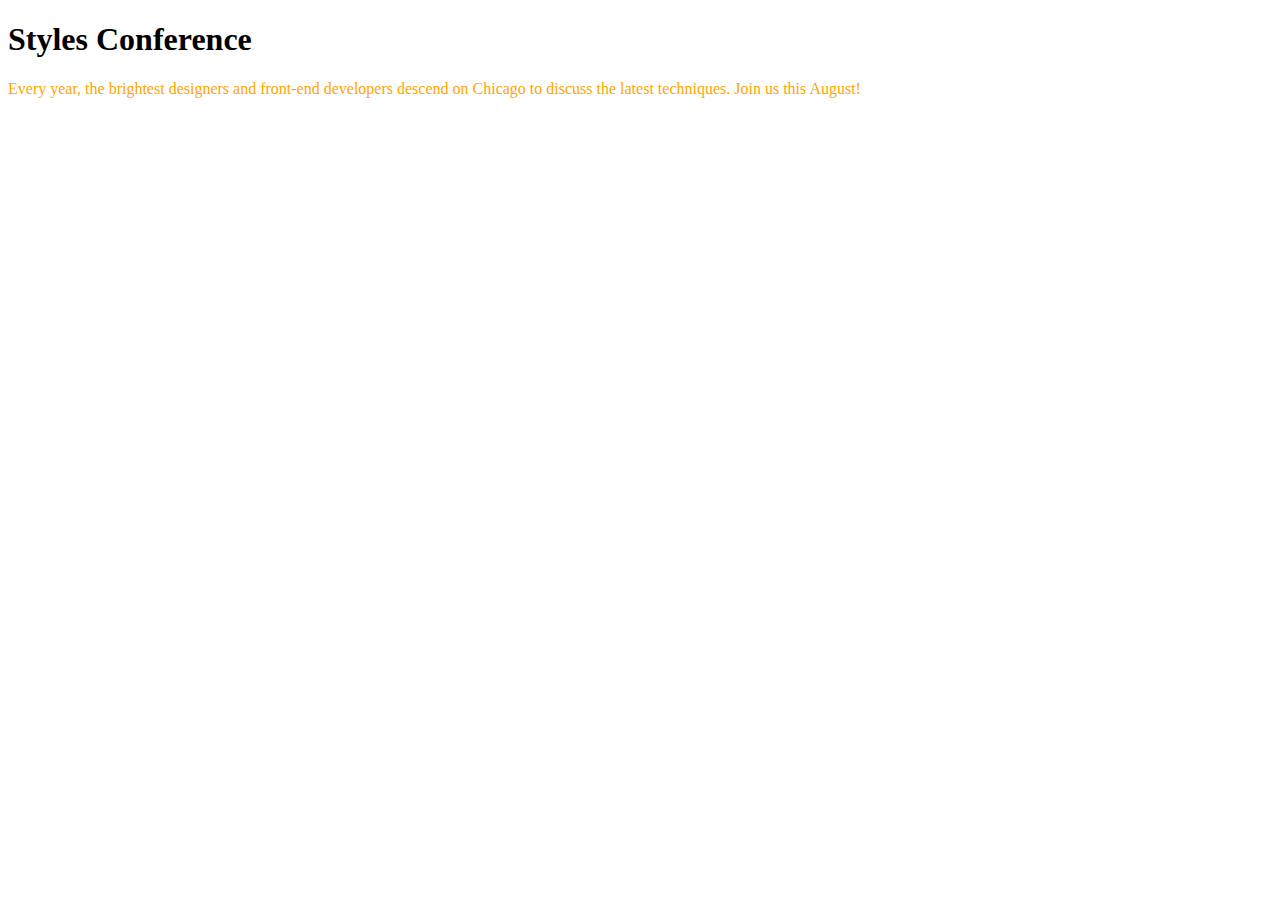
==== web/LearnToCode/styles-conference/index.html @ 19b2c1d0 "learn to code chapter one" ====
<!DOCTYPE html>
<html lang = "en">
    <head>
        <meta charset="utf-8"/>
        <link rel="stylesheet"  href="assets/stylesheets/main.css">
        <title>Styles Conference</title>
    </head>
    <body>
        <h1>Styles Conference</h1>
        <p>Every year, the brightest designers and front-end developers descend on Chicago to discuss the latest techniques. Join us this August!</p>
    </body>
</html>
---- web/LearnToCode/styles-conference/assets/stylesheets/main.css ----
p
{
    color:orange;
    font-size:16px;
}
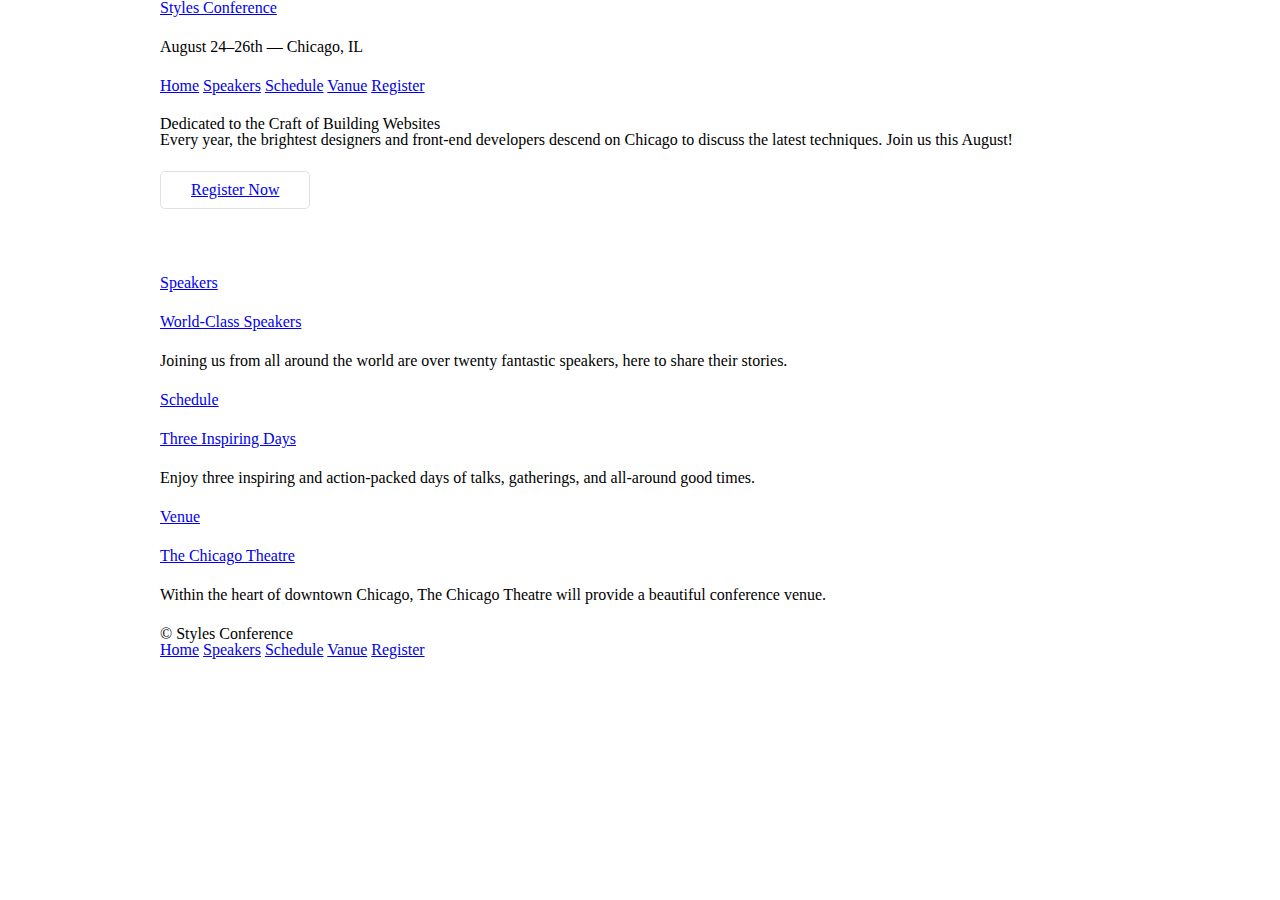
==== commit d6c8ec41: "add the short cuts" ====
--- a/web/LearnToCode/styles-conference/index.html
+++ b/web/LearnToCode/styles-conference/index.html
@@ -2,11 +2,74 @@
 <html lang = "en">
     <head>
         <meta charset="utf-8"/>
-        <link rel="stylesheet"  href="assets/stylesheets/main.css">
+        <link rel="stylesheet" href="assets/stylesheets/reset.css"/>
+        <link rel="stylesheet"  href="assets/stylesheets/main.css"/>
         <title>Styles Conference</title>
     </head>
     <body>
-        <h1>Styles Conference</h1>
-        <p>Every year, the brightest designers and front-end developers descend on Chicago to discuss the latest techniques. Join us this August!</p>
+        <header class="container">
+            <h1>
+                <a href="index.html">Styles Conference</a>
+             </h1>
+            <h3>August 24&ndash;26th &mdash; Chicago, IL</h3>
+            <nav>
+                <a href="index.html">Home</a>
+                <a href="speakers.html">Speakers</a>
+                <a href="schedule.html">Schedule</a>
+                <a href="venue.html">Vanue</a>
+                <a href="register.html">Register</a>
+            </nav>
+        </header>
+        <section class="hero container">
+            <h2>Dedicated to the Craft of Building Websites</h2>
+            <p>Every year, the brightest designers and front-end developers descend on Chicago to discuss the latest techniques. Join us this August!</p>
+            <a class="btn btn-alt" href="register.html">Register Now</a>
+        </section>
+        <section class="container">
+            <section>
+                <a href="speakers.html">
+                    <h5>Speakers</h5>
+                    <h3>World-Class Speakers</h3>
+                </a>
+                <p>Joining us from all around the world are over twenty fantastic speakers, here to share their stories.</p>
+            </section>
+
+            <section >
+                <a href="schedule.html">
+                    <h5>Schedule</h5>
+                    <h3>Three Inspiring Days</h3>
+                </a>
+                <p>Enjoy three inspiring and action-packed days of talks, gatherings, and all-around good times.</p>
+            </section>
+
+            <section>
+                <a href="venue.html">
+                    <h5>Venue</h5>
+                    <h3>The Chicago Theatre</h3>
+                </a>
+                <p>Within the heart of downtown Chicago, The Chicago Theatre will provide a beautiful conference venue.</p>
+            </section>
+           
+        </section>
+        <footer class="container">
+              <small>&copy; Styles Conference</small>
+              <nav>
+                <a href="index.html">Home</a>
+                <a href="speakers.html">Speakers</a>
+                <a href="schedule.html">Schedule</a>
+                <a href="venue.html">Vanue</a>
+                <a href="register.html">Register</a>
+            </nav>
+          
+        </footer>
+        <div class="test1">
+            <!-- division -->
+            <div class="social">
+                <p>I may be found on ...</p>
+                <p>Additionally, I have a profile on ...</p>
+            </div>
+            <!-- span -->
+            <p>Soon we will be <span class = "tooltip">writing HTML </span>with the best of them!</p>
+        </div>
     </body>
 </html>
--- a/web/LearnToCode/styles-conference/assets/stylesheets/main.css
+++ b/web/LearnToCode/styles-conference/assets/stylesheets/main.css
@@ -1,5 +1,56 @@
-p
+/*
+    ============================================================================
+    Grid
+    ============================================================================
+*/
+*,
+*:before,
+*:afater {
+    -webkit-box-sizing: border-box;
+    -moz-box-sizing:border-box;
+    box-sizing: border-box;
+}
+.container {
+    margin: 0 auto;
+    padding-left:30px;
+    padding-right:30px;
+    width:960px;
+    /*background-color:#cfcfcf;*/
+}
+h1,h3,h4,h5,p
 {
-    color:orange;
-    font-size:16px;
+    margin-bottom:23px;
+}
+
+/*
+Buttons
+*/
+.btn
+{
+    border-radius:5px;
+    display: inline-block;
+    margin:0;
+}
+.btn-alt
+{
+    border:1px solid #dfe2e5;
+    padding:10px 30px;
+
+}
+.hero {
+  padding: 22px 80px 66px 80px;
+}
+
+.test1
+{
+    display: none;
+}
+/* demo the span */
+.tooltip
+{
+    /*show the display none property, not to affect layout*/
+    /*display:none;*/
+    /*show the visiblity, affect the layout*/
+    /*visibility: hidden;*/
+    color:red;
 }